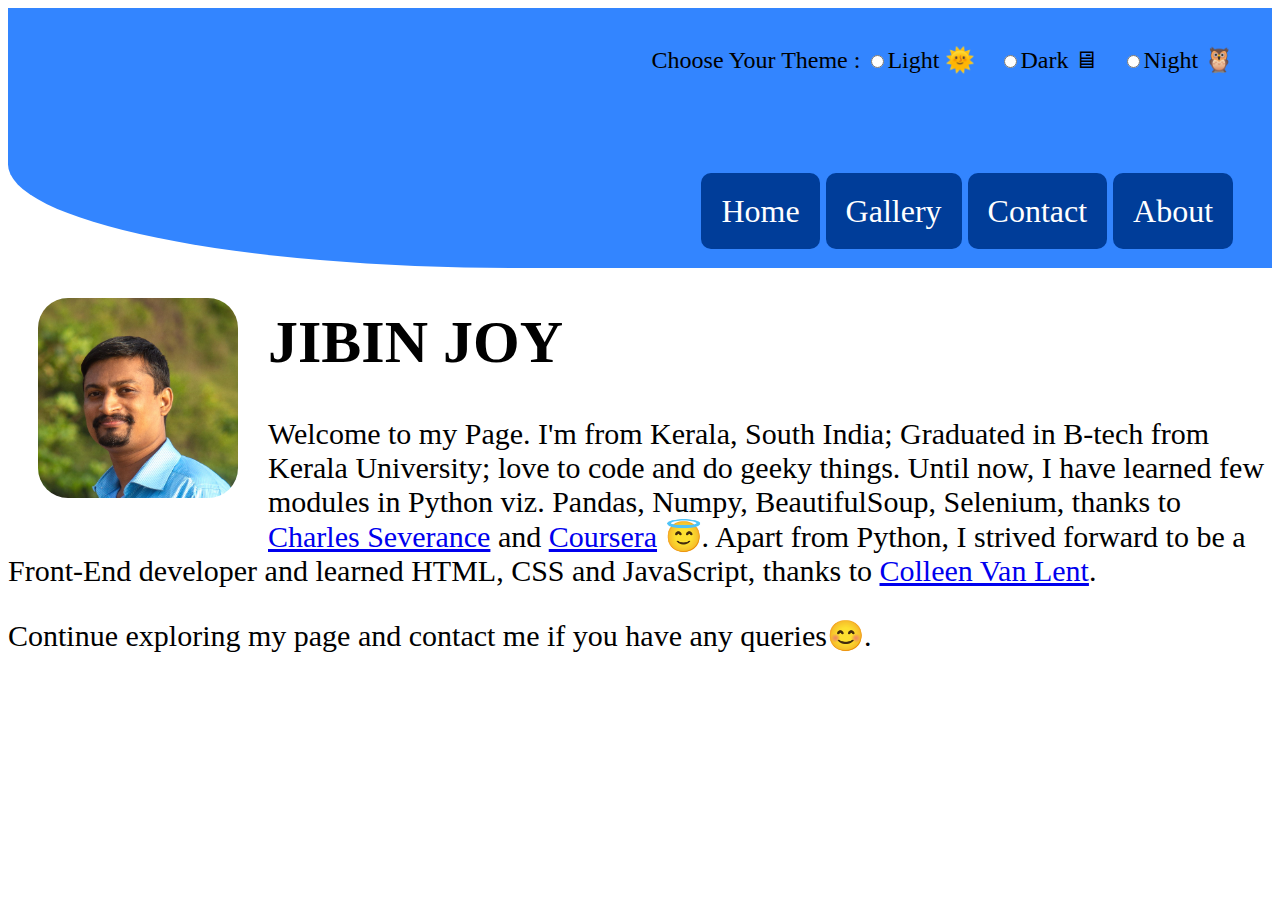
==== index.html @ 4f451aa8 "first commit" ====
<!DOCTYPE html>
<html lang="en" dir="ltr">
  <head>
    <meta charset="utf-8">
    <title>My Page</title>
    <link rel="stylesheet" href="style/style.css">
    <link rel="stylesheet" href="style/home.css">
    <script src="script/theme.js" charset="utf-8"></script>
    <script>
    if(!document.cookie)
    {
      let hr = new Date().getHours();
      if((hr > 18) || (hr < 06))
      {
        document.getElementsByTagName('link')[0].setAttribute('href', 'style/dark.css');
      }
      else {
        document.getElementsByTagName('link')[0].setAttribute('href', 'style/style.css');
      }
    }
    else {
      if(document.cookie.search("light") != -1)
      {
        document.getElementsByTagName('link')[0].setAttribute('href', 'style/style.css');
      }
      else if (document.cookie.search("dark") != -1)
      {
        document.getElementsByTagName('link')[0].setAttribute('href', 'style/dark.css');
      }
      else if (document.cookie.search("night") != -1)
      {
        document.getElementsByTagName('link')[0].setAttribute('href', 'style/night.css');
      }
    }
    </script>
  </head>
  <body>
    <div class="Header">
      <div class="theme">
        Choose Your Theme :
       <label class="switch">
         <input type="radio" name="theme" value="light" onclick="changetheme(this.value)"/>Light &#127774; &ensp;
       </label>
       <label class="switch">
         <input type="radio" name="theme" value="dark" onclick="changetheme(this.value)"/>Dark &#128421; &ensp;
       </label>
       <label class="switch">
         <input type="radio" name="theme" value="night" onclick="changetheme(this.value)"/>Night &#129417;
       </label>
      </div>
      <nav class="main">
        <a href="#">Home</a>
        <a href="gallery.html">Gallery</a>
        <a href="contact.html">Contact</a>
        <a href="about.html">About</a>
      </nav>
    </div>
    <img src="img/my_pic_edited.jpg" alt="Pic of Myself"/>
    <aside>
      <h1>JIBIN JOY</h1>
      Welcome to my Page. I'm from Kerala, South India; Graduated in B-tech from Kerala University;
      love to code and do geeky things. Until now, I have learned few modules in Python
      viz. Pandas, Numpy, BeautifulSoup, Selenium, thanks to <a target="_blank" href="https://www.dr-chuck.com/">Charles Severance</a> and <a target="_blank" href="https://www.coursera.org/in">Coursera</a> &#128519;.
      Apart from Python, I strived forward to be a Front-End developer and learned HTML, CSS and JavaScript, thanks to <a target="_blank" href="http://www.collemc.people.si.umich.edu/">Colleen Van Lent</a>.
      <p>Continue exploring my page and contact me if you have any queries&#128522;.</p>
    </aside>
  </body>
</html>
---- style/style.css ----
.Header{
  background-color: #3385ff;
  display: block;
  padding: 3%;
  border-bottom-left-radius: 40%;
  overflow: auto;
}
.theme{
  float: right;
  display: block;
  font-size: 1.5rem;
}
.Header .main{
  display: block;
  float: right;
  clear: both;
  margin-top: 10%;
}
nav a{
  text-decoration: none;
  font-size: 2rem;
  padding : 20px;
  color : #ffffff;
  background-color: #003d99;
  margin : 1px;
  border-radius : 10px
}
nav a:hover{
  background-color: #002a77;
}
nav a:active{
  background-color: #558fbb;
  color : #000000
}
---- style/home.css ----
img {
width : 200px;
margin: 30px;
display: inline-block;
float: left;
border-radius: 30px
}
aside, p{
  font-size: 30px
}
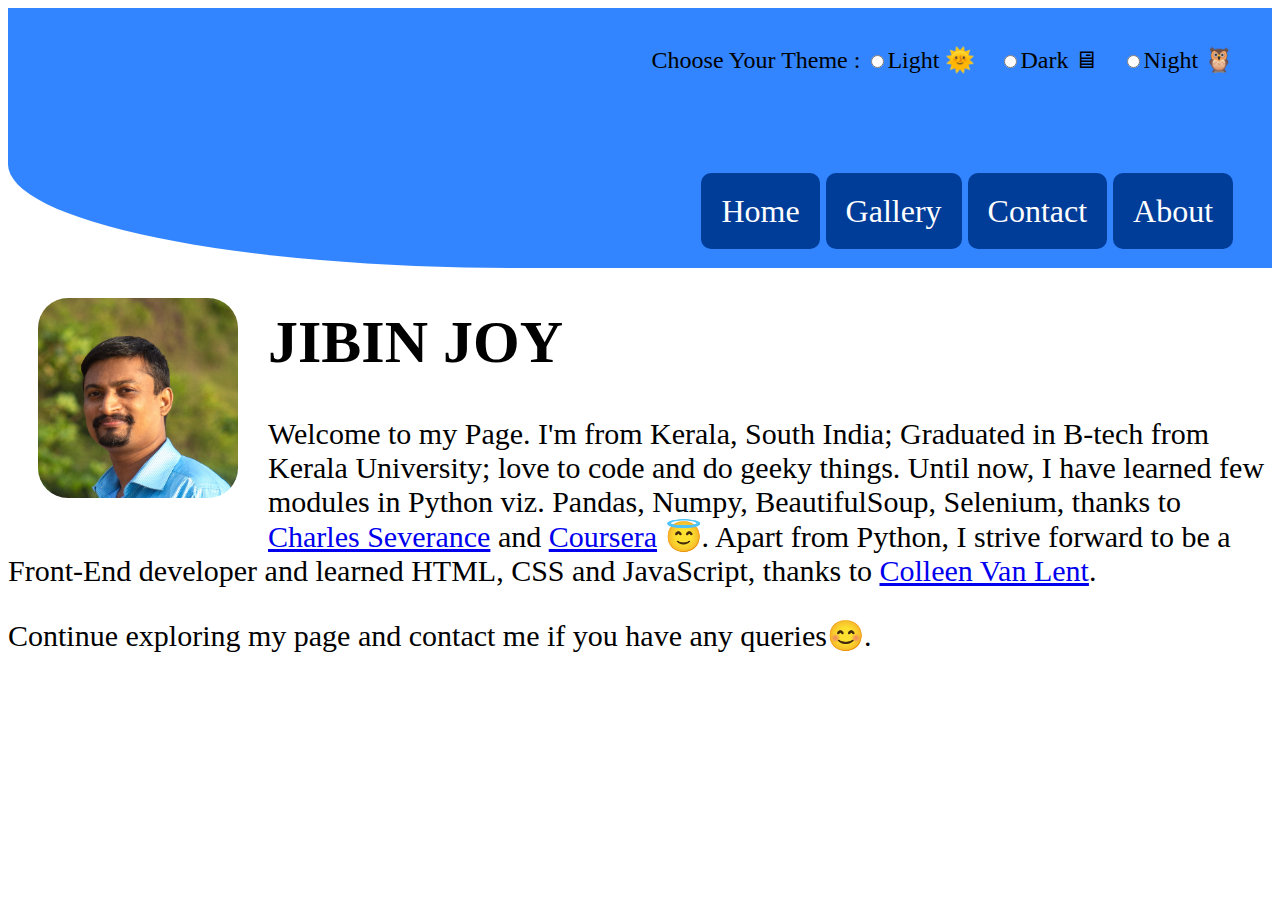
==== commit c9ba4e8e: "responsive edits" ====
--- a/index.html
+++ b/index.html
@@ -5,7 +5,9 @@
     <title>My Page</title>
     <link rel="stylesheet" href="style/style.css">
     <link rel="stylesheet" href="style/home.css">
+    <link rel="stylesheet" href="https://use.fontawesome.com/releases/v5.12.1/css/all.css" crossorigin="anonymous">
     <script src="script/theme.js" charset="utf-8"></script>
+    <script src="script/response.js" charset="utf-8"></script>
     <script>
     if(!document.cookie)
     {
@@ -48,7 +50,8 @@
          <input type="radio" name="theme" value="night" onclick="changetheme(this.value)"/>Night &#129417;
        </label>
       </div>
-      <nav class="main">
+      <button class="menu_button" id="mb" onclick="toggling()"><i style="font-size:48px;" class="fas fa-bars fa-3x"></i></button>
+      <nav  id="main" class="main">
         <a href="#">Home</a>
         <a href="gallery.html">Gallery</a>
         <a href="contact.html">Contact</a>
@@ -56,12 +59,12 @@
       </nav>
     </div>
     <img src="img/my_pic_edited.jpg" alt="Pic of Myself"/>
-    <aside>
+    <aside onclick="toggling2()">
       <h1>JIBIN JOY</h1>
       Welcome to my Page. I'm from Kerala, South India; Graduated in B-tech from Kerala University;
       love to code and do geeky things. Until now, I have learned few modules in Python
       viz. Pandas, Numpy, BeautifulSoup, Selenium, thanks to <a target="_blank" href="https://www.dr-chuck.com/">Charles Severance</a> and <a target="_blank" href="https://www.coursera.org/in">Coursera</a> &#128519;.
-      Apart from Python, I strived forward to be a Front-End developer and learned HTML, CSS and JavaScript, thanks to <a target="_blank" href="http://www.collemc.people.si.umich.edu/">Colleen Van Lent</a>.
+      Apart from Python, I strive forward to be a Front-End developer and learned HTML, CSS and JavaScript, thanks to <a target="_blank" href="http://www.collemc.people.si.umich.edu/">Colleen Van Lent</a>.
       <p>Continue exploring my page and contact me if you have any queries&#128522;.</p>
     </aside>
   </body>
--- a/style/style.css
+++ b/style/style.css
@@ -1,34 +1,79 @@
-.Header{
-  background-color: #3385ff;
-  display: block;
-  padding: 3%;
-  border-bottom-left-radius: 40%;
-  overflow: auto;
+@media screen and (min-width:750px)
+{
+  .Header{
+    background-color: #3385ff;
+    display: block;
+    padding: 3%;
+    border-bottom-left-radius: 40%;
+    overflow: auto;
+  }
+  .theme{
+    float: right;
+    display: block;
+    font-size: 1.5rem;
+  }
+  .Header .main{
+    display: block;
+    float: right;
+    clear: both;
+    margin-top: 10%;
+  }
+  nav a{
+    text-decoration: none;
+    font-size: 2rem;
+    padding : 20px;
+    color : #ffffff;
+    background-color: #003d99;
+    margin : 1px;
+    border-radius : 10px
+  }
+  nav a:hover{
+    background-color: #002a77;
+  }
+  nav a:active{
+    background-color: #558fbb;
+    color : #000000
+  }
+  #mb{
+    display: none;
+  }
 }
-.theme{
-  float: right;
-  display: block;
-  font-size: 1.5rem;
+@media screen and (max-width:750px)
+{
+  .Header .theme{
+    background-color: #3385ff;
+    padding: 1%;
+  }
+  .hide{
+    display: none;
+  }
+  .main_unhide a{
+    text-decoration: none;
+    font-size: 2rem;
+    padding : 20px;
+    color : #ffffff;
+    background-color: #003d99;
+    margin : 1px;
+    display: block;
+    border-radius : 10px;
+    margin: 5%;
+  }
+  .main{
+    display: none;
+  }
+  .main_unhide{
+    float:left;
+    height: 100vh;
+    position: absolute;
+    background-color: #3385ffee;
+    padding-top: 5%
+  }
+  .main_unhide a:hover{
+    background-color: #002a77;
+  }
+  .main_unhide a:active{
+    background-color: #558fbb;
+    color : #000000
+  }
+
 }
-.Header .main{
-  display: block;
-  float: right;
-  clear: both;
-  margin-top: 10%;
-}
-nav a{
-  text-decoration: none;
-  font-size: 2rem;
-  padding : 20px;
-  color : #ffffff;
-  background-color: #003d99;
-  margin : 1px;
-  border-radius : 10px
-}
-nav a:hover{
-  background-color: #002a77;
-}
-nav a:active{
-  background-color: #558fbb;
-  color : #000000
-}
